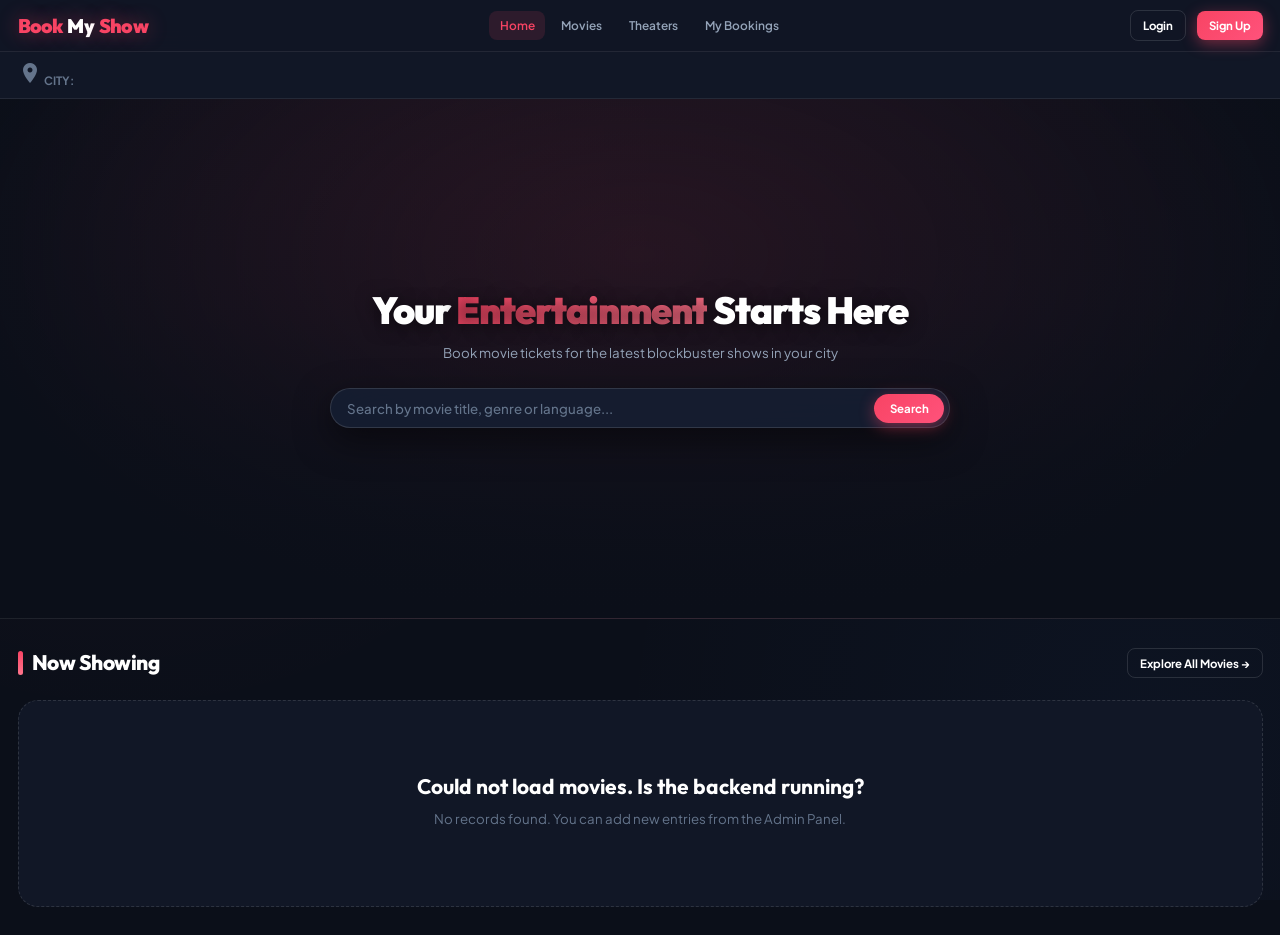
==== index.html @ 2befc3b8 "bugesfix" ====
<!doctype html>
<html lang="en">
  <head>
    <meta charset="UTF-8" />
    <meta name="viewport" content="width=device-width, initial-scale=1.0" />
    <title>BookMyShow - Movie Tickets, Shows & Entertainment</title>
        <link href="https://fonts.googleapis.com/icon?family=Material+Icons" rel="stylesheet">
    <link rel="stylesheet" href="pages/css/style.css" />
  </head>
  <body>
    <!-- NAVBAR -->
    <nav class="navbar">
      <a href="index.html" class="logo">Book<span>My</span>Show</a>
      <button class="nav-toggle" id="nav-toggle" onclick="toggleNav(event)" aria-label="Toggle menu"><span class="hamburger"></span></button>
      <div class="nav-links">
        <a href="index.html" class="active">Home</a>
        <a href="pages/movies.html">Movies</a>
        <a href="pages/theaters.html">Theaters</a>
        <a href="pages/bookings.html">My Bookings</a>
      </div>
      <div class="nav-user" id="nav-user"></div>
    </nav>

        <!-- CITY BAR -->
    <div class="city-bar" id="city-bar">
      <span class="city-bar-label"><i class="material-icons">location_on</i> City:</span>
    </div>

    <!-- HERO -->
    <section class="hero">
      <div class="hero-slideshow" id="hero-slideshow"></div>
      <div class="hero-content">
        <h1>Your <span>Entertainment</span> Starts Here</h1>
        <p>Book movie tickets for the latest blockbuster shows in your city</p>
        <div class="search-bar">
          <input
            type="text"
            id="search-input"
            placeholder="Search by movie title, genre or language..."
            oninput="searchMovies()"
          />
          <button class="btn btn-primary" onclick="searchMovies()">Search</button>
        </div>
      </div>
    </section>

    <!-- MOVIES SECTION -->
    <div class="container">
      <div class="section-header">
        <h2 class="section-title">Now Showing</h2>
        <a href="pages/movies.html" class="btn btn-sm btn-outline">Explore All Movies →</a>
      </div>
      <div class="grid grid-4" id="movies-grid"></div>
    </div>

    <script src="js/api.js"></script>
    <script src="js/utils.js"></script>
    <script>
      let allMovies = [];
      let visibleMovies = [];
      let heroSlideTimer = null;
      let heroSlideIndex = 0;
      let currentHeroMovie = null;
      let heroRequestId = 0;
      const fallbackHeroPhotos = [
        "https://images.unsplash.com/photo-1489599849927-2ee91cede3ba?auto=format&fit=crop&w=1600&q=80",
        "https://images.unsplash.com/photo-1517604931442-7e0c8ed2963c?auto=format&fit=crop&w=1600&q=80",
        "https://images.unsplash.com/photo-1440404653325-ab127d49abc1?auto=format&fit=crop&w=1600&q=80"
      ];


      async function loadCities() {
        try {
          const cities = await CityAPI.getAll();
          const bar = document.getElementById("city-bar");
          if (!cities || cities.length === 0) return;
          cities.forEach((city, i) => {
            const chip = document.createElement("button");
            chip.className = "city-chip" + (i === 0 ? " active" : "");
            chip.textContent = city.name;
            chip.onclick = () => {
              document
                .querySelectorAll(".city-chip")
                .forEach((c) => c.classList.remove("active"));
              chip.classList.add("active");
              filterMoviesByCity(city);
            };
            bar.appendChild(chip);
          });
        } catch (e) {
          console.log("No cities loaded yet");
        }
      }

      async function loadMovies() {
        showLoading("movies-grid");
        try {
          allMovies = await MovieAPI.getAll();
          visibleMovies = allMovies;
          await renderMovies(visibleMovies);
          await startHeroSlideshow(allMovies);
        } catch (e) {
          showEmpty(
            "movies-grid",
            "Could not load movies. Is the backend running?",
          );
        }
      }

      async function filterMoviesByCity(city) {
        heroRequestId++;
        if (heroSlideTimer) clearInterval(heroSlideTimer);
        currentHeroMovie = null;
        document.getElementById("hero-slideshow").style.backgroundImage = "none";
        document.documentElement.style.setProperty("--hero-img", "none");
        document.documentElement.style.removeProperty("--search-bg-image");
        showLoading("movies-grid");
        try {
          const shows = await ShowAPI.getAll();
          const cityMovieIds = new Set(
            (shows || [])
              .filter((show) => {
                const showCity = show.screen?.theater?.city || show.theater?.city || show.city;
                if (!showCity) return false;
                return String(showCity.id) === String(city.id)
                  || String(showCity.name || '').toLowerCase() === String(city.name || '').toLowerCase();
              })
              .map((show) => show.movie?.id || show.movieId)
              .filter(Boolean)
              .map(String),
          );

          visibleMovies = allMovies.filter((movie) => cityMovieIds.has(String(movie.id)));
          if (!visibleMovies.length) {
            await startHeroSlideshow([], false);
            showEmpty("movies-grid", `This city has no movies: ${city.name}`);
            return;
          }
          await startHeroSlideshow(visibleMovies, false);
          await renderMovies(visibleMovies);
        } catch (e) {
          visibleMovies = [];
          await startHeroSlideshow([], false);
          showEmpty("movies-grid", `This city has no movies: ${city.name}`);
        }
      }

      async function renderMovies(movies) {
        const grid = document.getElementById("movies-grid");
        if (!movies || movies.length === 0) {
          showEmpty("movies-grid", "No movies available right now");
          return;
        }
        const canBook = !userIsAdmin();
        const cards = await Promise.all(
          movies.map(async (m) => ({
            movie: m,
            poster: await getBestMoviePoster(m),
          })),
        );
        grid.innerHTML = movies
          .map((m, i) => {
            const poster = cards[i]?.poster || "";
            const movieAction = canBook
              ? '<span class="btn btn-sm btn-primary">Book Tickets</span>'
              : `<span class="btn btn-sm btn-outline" onclick="event.preventDefault(); event.stopPropagation(); window.location.href='pages/admin.html?editMovie=${m.id}'">Edit Movie</span>`;
            window.__movieLikeBase = window.__movieLikeBase || {};
            window.__movieLikeBase[String(m.id)] = getMovieLikeCount(m) - (getLikeStore()[String(m.id)] || 0);
            const likeBtn = `<span class="btn btn-sm btn-outline btn-like ${isMovieLikedByUser(m.id) ? 'liked' : ''}" data-movie-id="${m.id}" onclick="toggleMovieLike(event, '${m.id}')">${heartIconSVG()} <span class="like-count">${getMovieLikeCount(m)}</span></span>`;
                        return `
                <a href="pages/movie-detail.html?id=${m.id}" class="card">
                    <div class="card-img ${poster ? '' : 'no-image'}">
                        ${poster ? `<img src="${poster}" alt="${m.title}" loading="lazy" referrerpolicy="no-referrer" onerror="this.style.display='none'; this.parentElement.classList.add('no-image'); this.parentElement.innerHTML='<i class=&quot;fa-solid fa-clapperboard&quot;></i>';" />` : '<i class="fa-solid fa-clapperboard"></i>'}
                    </div>
                    <div class="card-body">
                        <h3>${m.title}</h3>
                    </div>
                    <div class="card-footer">
                        ${likeBtn}
                        ${movieAction}
                    </div>
                </a>
            `;
          })
          .join("");
      }

      function getMoviePoster(movie) {
        if (!movie || typeof movie !== "object") return "";
        const preferredKeys = [
          "posterUrl",
          "posterURL",
          "poster",
          "posterImage",
          "posterPath",
          "imageUrl",
          "imageURL",
          "image",
          "moviePoster",
          "thumbnail",
          "cover",
          "coverImage",
          "banner"
        ];
        for (const key of preferredKeys) {
          const value = movie[key];
          if (typeof value === "string" && value.trim()) return value.trim();
        }
        for (const [key, value] of Object.entries(movie)) {
          if (typeof value === "string" && /poster|image|cover|thumbnail|banner/i.test(key) && value.trim()) {
            return value.trim();
          }
        }
        return "";
      }

      async function startHeroSlideshow(movies, allowFallback = true) {
        const heroBg = document.getElementById("hero-slideshow");
        const hero = document.querySelector(".hero");
        const requestId = ++heroRequestId;
        const movieSlides = (await Promise.all(movies.map(async (movie) => ({
          movie,
          imageUrl: await getBestMoviePoster(movie),
        })))).filter((slide) => slide.imageUrl);
        if (requestId !== heroRequestId) return;
        const heroSlides = movieSlides.length
          ? movieSlides
          : allowFallback
            ? fallbackHeroPhotos.map((imageUrl) => ({ imageUrl, movie: null }))
            : [];

        if (!heroBg) return;

        if (heroSlideTimer) clearInterval(heroSlideTimer);
        heroSlideIndex = 0;

        if (heroSlides.length === 0) {
          currentHeroMovie = null;
          heroBg.style.backgroundImage = "none";
          document.documentElement.style.setProperty("--hero-img", "none");
          document.documentElement.style.removeProperty("--search-bg-image");
          return;
        }

        if (hero && !hero.dataset.clickBound) {
          hero.dataset.clickBound = "true";
          hero.addEventListener("click", (event) => {
            if (event.target.closest(".search-bar") || !currentHeroMovie?.id) return;
            window.location.href = `pages/movie-detail.html?id=${currentHeroMovie.id}`;
          });
        }

        const showPoster = () => {
          const slide = heroSlides[heroSlideIndex];
          const imageUrl = slide.imageUrl;
          currentHeroMovie = slide.movie;
          heroBg.style.backgroundImage = `url("${imageUrl}")`;
          document.documentElement.style.setProperty("--hero-img", `url("${imageUrl}")`);
          document.documentElement.style.setProperty("--search-bg-image", `url("${imageUrl}")`);
          heroSlideIndex = (heroSlideIndex + 1) % heroSlides.length;
        };

        showPoster();
        heroSlideTimer = setInterval(showPoster, 4000);
      }

      function searchMovies() {
        const q = document
          .getElementById("search-input")
          .value.toLowerCase()
          .trim();
        if (!q) {
          renderMovies(visibleMovies);
          return;
        }
        const filtered = visibleMovies.filter(
          (m) =>
            String(m.title || "").toLowerCase().includes(q) ||
            String(m.genre || "").toLowerCase().includes(q) ||
            String(m.language || "").toLowerCase().includes(q),
        );
        renderMovies(filtered);
      }

      loadCities();
      loadMovies();
    </script>
  </body>
</html>
---- pages/css/style.css ----
/* ==========================================================================
   BOOKMYSHOW CINEMATIC DESIGN SYSTEM & MOBILE RESPONSIVE STYLESHEET
   ========================================================================== */

@import url('https://fonts.googleapis.com/css2?family=Plus+Jakarta+Sans:wght@300;400;500;600;700;800&family=Outfit:wght@400;500;600;700;800;900&display=swap');

/* ===== DESIGN TOKENS & CSS VARIABLES ===== */
:root {
    /* Brand Palette */
    --primary: #f84464;
    --primary-hover: #ff527b;
    --primary-dark: #d62f4e;
    --primary-glow: rgba(248, 68, 100, 0.45);
    --primary-subtle: rgba(248, 68, 100, 0.12);
    
    --accent: #ffb800;
    --accent-glow: rgba(255, 184, 0, 0.35);
    --success: #10b981;
    --success-glow: rgba(16, 185, 129, 0.35);
    --danger: #ef4444;
    --info: #3b82f6;

    /* Cinematic Dark Backgrounds */
    --bg-main: #0b0f19;
    --bg-surface: #111726;
    --bg-card: #161e31;
    --bg-elevated: #1e2942;
    --bg-glass: rgba(17, 23, 38, 0.9);
    --bg-glass-strong: rgba(22, 30, 49, 0.95);
    --bg-input: #0e1320;
    --bg-light: #16213e;
    --bg-dark: #0b0f19;

    /* Text Colors */
    --text-main: #ffffff;
    --text-secondary: #94a3b8;
    --text-muted: #64748b;
    --text-inverse: #0b0f19;

    /* Borders & Outlines */
    --border-subtle: rgba(255, 255, 255, 0.08);
    --border-card: rgba(255, 255, 255, 0.12);
    --border-focus: var(--primary);

    /* Shadows & Glows */
    --shadow-sm: 0 2px 8px rgba(0, 0, 0, 0.3);
    --shadow-md: 0 8px 24px rgba(0, 0, 0, 0.45);
    --shadow-lg: 0 16px 40px rgba(0, 0, 0, 0.6);
    --shadow-primary: 0 8px 25px var(--primary-glow);
    --shadow-card-hover: 0 16px 32px rgba(0, 0, 0, 0.7), 0 0 20px rgba(248, 68, 100, 0.2);

    /* Radius & Spacing */
    --radius-sm: 8px;
    --radius-md: 14px;
    --radius-lg: 20px;
    --radius-full: 9999px;
    --radius: 14px;

    /* Transitions */
    --ease-bounce: cubic-bezier(0.34, 1.56, 0.64, 1);
    --ease-smooth: cubic-bezier(0.16, 1, 0.3, 1);
    --transition-fast: 0.18s ease;
    --transition-normal: 0.3s cubic-bezier(0.16, 1, 0.3, 1);
}

/* ===== RESET & BASE STYLES ===== */
*, *::before, *::after {
    margin: 0;
    padding: 0;
    box-sizing: border-box;
    -webkit-font-smoothing: antialiased;
}

html {
    scroll-behavior: smooth;
    font-size: 14px;
}

body {
    font-family: 'Plus Jakarta Sans', -apple-system, BlinkMacSystemFont, 'Segoe UI', Roboto, sans-serif;
    background-color: var(--bg-main);
    color: var(--text-main);
    min-height: 100vh;
    line-height: 1.5;
    overflow-x: hidden;
    background-image: 
        radial-gradient(circle at 10% 20%, rgba(248, 68, 100, 0.05) 0%, transparent 40%),
        radial-gradient(circle at 90% 80%, rgba(59, 130, 246, 0.04) 0%, transparent 40%);
    background-attachment: fixed;
}

a {
    text-decoration: none;
    color: inherit;
}

img {
    max-width: 100%;
    height: auto;
    display: block;
}

button, input, select, textarea {
    font-family: inherit;
}

/* Custom Scrollbar */
::-webkit-scrollbar {
    width: 6px;
    height: 6px;
}
::-webkit-scrollbar-track {
    background: var(--bg-main);
}
::-webkit-scrollbar-thumb {
    background: var(--bg-elevated);
    border-radius: var(--radius-full);
}

/* ===== LAYOUT & CONTAINERS ===== */
.container {
    max-width: 1280px;
    margin: 0 auto;
    padding: 2rem 1.25rem;
}

.section-header {
    display: flex;
    align-items: center;
    justify-content: space-between;
    margin-bottom: 1.5rem;
    flex-wrap: wrap;
    gap: 1rem;
}

.section-title {
    font-family: 'Outfit', sans-serif;
    font-size: 1.5rem;
    font-weight: 800;
    color: var(--text-main);
    letter-spacing: -0.5px;
    display: flex;
    align-items: center;
    gap: 0.65rem;
    position: relative;
}

.section-title::before {
    content: '';
    display: inline-block;
    width: 5px;
    height: 24px;
    background: linear-gradient(to bottom, var(--primary), #ff758c);
    border-radius: 4px;
}

/* Grid Layouts */
.grid {
    display: grid;
    gap: 1.25rem;
}

.grid-4 {
    /* Ek row mein 5 movies (laptop/desktop pe) */
    grid-template-columns: repeat(auto-fill, minmax(200px, 1fr));
    gap: 1.1rem;
}

@media (min-width: 900px) {
    .grid-4 {
        grid-template-columns: repeat(5, 1fr); /* exactly 5 per row, locked from 900px up */
    }
}

.grid-3 {
    grid-template-columns: repeat(auto-fill, minmax(290px, 1fr));
}

/* ===== NAVBAR & RESPONSIVE DRAWER ===== */
.navbar {
    background: var(--bg-glass);
    backdrop-filter: blur(20px);
    -webkit-backdrop-filter: blur(20px);
    padding: 0.5rem 1.25rem;
    display: flex;
    align-items: center;
    justify-content: space-between;
    gap: 1rem;
    min-height: 52px;
    position: sticky;
    top: 0;
    z-index: 10000;
    border-bottom: 1px solid var(--border-subtle);
}

.navbar .logo {
    font-family: 'Outfit', sans-serif;
    font-size: 1.4rem;
    font-weight: 900;
    color: var(--primary);
    letter-spacing: -0.75px;
    display: flex;
    align-items: center;
    gap: 0.35rem;
    text-shadow: 0 0 20px var(--primary-glow);
}

.navbar .logo span {
    color: var(--text-main);
}

.nav-links {
    display: flex;
    gap: 0.4rem;
    align-items: center;
}

.nav-links a {
    color: var(--text-secondary);
    font-weight: 600;
    font-size: 0.85rem;
    padding: 0.4rem 0.75rem;
    border-radius: var(--radius-sm);
    transition: var(--transition-fast);
}

.nav-links a:hover {
    color: var(--text-main);
    background: rgba(255, 255, 255, 0.08);
}

.nav-links a.active {
    color: var(--primary);
    background: var(--primary-subtle);
}

.nav-user {
    display: flex;
    align-items: center;
    gap: 0.75rem;
}

.mobile-user-section {
    display: none;
}

.user-badge {
    display: flex;
    align-items: center;
    gap: 0.5rem;
    background: var(--bg-surface);
    border: 1px solid var(--border-card);
    padding: 0.3rem 0.7rem;
    border-radius: var(--radius-full);
    font-size: 0.85rem;
    font-weight: 600;
}

.user-badge .role-tag {
    background: linear-gradient(135deg, var(--primary), #ff6b81);
    color: #fff;
    padding: 0.15rem 0.5rem;
    border-radius: var(--radius-full);
    font-size: 0.7rem;
    font-weight: 700;
    text-transform: uppercase;
}

.nav-toggle {
    display: none;
    background: var(--bg-surface);
    border: 1px solid var(--border-subtle);
    border-radius: var(--radius-sm);
    cursor: pointer;
    width: 42px;
    height: 42px;
    align-items: center;
    justify-content: center;
    color: var(--text-main);
    position: relative;
    z-index: 10002;
}

.nav-toggle .hamburger {
    width: 20px;
    height: 2px;
    background: var(--text-main);
    display: block;
    position: relative;
}

.nav-toggle .hamburger::before,
.nav-toggle .hamburger::after {
    content: '';
    position: absolute;
    left: 0;
    width: 20px;
    height: 2px;
    background: var(--text-main);
}
.nav-toggle .hamburger::before { top: -6px; }
.nav-toggle .hamburger::after { top: 6px; }

.nav-toggle.open .hamburger {
    background: transparent;
}

.nav-toggle.open .hamburger::before {
    top: 0;
    transform: rotate(45deg);
}

.nav-toggle.open .hamburger::after {
    top: 0;
    transform: rotate(-45deg);
}

/* ===== BUTTONS ===== */
.btn {
    padding: 0.5rem 1.1rem;
    border: none;
    border-radius: var(--radius-md);
    font-size: 0.82rem;
    font-weight: 700;
    cursor: pointer;
    transition: var(--transition-normal);
    display: inline-flex;
    align-items: center;
    justify-content: center;
    gap: 0.45rem;
    user-select: none;
}

.btn-primary {
    background: linear-gradient(135deg, var(--primary) 0%, #ff527b 100%);
    color: #ffffff;
    box-shadow: 0 4px 15px var(--primary-glow);
}

.btn-primary:hover {
    background: linear-gradient(135deg, var(--primary-hover) 0%, #ff6b8e 100%);
    transform: translateY(-2px);
    box-shadow: 0 8px 25px var(--primary-glow);
}

.btn-primary:disabled {
    opacity: 0.5;
    cursor: not-allowed;
    transform: none;
    box-shadow: none;
}

.btn-outline {
    background: transparent;
    color: var(--text-main);
    border: 1.5px solid var(--border-card);
}

.btn-outline:hover {
    background: var(--bg-elevated);
    border-color: var(--primary);
    color: var(--primary);
}

.btn-danger {
    background: linear-gradient(135deg, var(--danger) 0%, #dc2626 100%);
    color: #ffffff;
}

.btn-info {
    background: rgba(59, 130, 246, 0.16);
    color: #60a5fa;
    border: 1px solid rgba(59, 130, 246, 0.3);
}

.btn-sm {
    padding: 0.4rem 0.85rem;
    font-size: 0.82rem;
    border-radius: var(--radius-sm);
}

.btn-lg {
    padding: 0.85rem 2rem;
    font-size: 1rem;
    border-radius: var(--radius-lg);
}

.btn-block {
    width: 100%;
}

/* ===== CITY SELECTOR BAR ===== */
.city-bar {
    background: var(--bg-surface);
    border-bottom: 1px solid var(--border-subtle);
    padding: 0.65rem 1.25rem;
    display: flex;
    align-items: center;
    gap: 0.6rem;
    overflow-x: auto;
    white-space: nowrap;
    scrollbar-width: none;
}

.city-bar-label {
    color: var(--text-muted);
    font-size: 0.82rem;
    font-weight: 700;
    text-transform: uppercase;
}

.city-chip {
    background: var(--bg-card);
    border: 1px solid var(--border-subtle);
    color: var(--text-secondary);
    padding: 0.35rem 0.85rem;
    border-radius: var(--radius-full);
    font-size: 0.82rem;
    font-weight: 600;
    cursor: pointer;
}

.city-chip.active {
    background: var(--primary);
    color: #ffffff;
    border-color: var(--primary);
    box-shadow: 0 2px 10px var(--primary-glow);
}

/* ===== HERO SECTION ===== */
.hero {
    position: relative;
    padding: 3rem 1.25rem;
    text-align: center;
    overflow: hidden;
    min-height: 520px; /* Height thodi aur badhai */
    display: flex;
    align-items: center;
    justify-content: center;
    background: radial-gradient(ellipse at 50% 30%, rgba(248, 68, 100, 0.15) 0%, rgba(11, 15, 25, 0.95) 75%);
    border-bottom: 1px solid var(--border-subtle);
    cursor: pointer;
}

.hero-slideshow {
    position: absolute;
    inset: 0;
    z-index: 1;
    background-size: cover;
    background-position: center center;
    background-repeat: no-repeat;
    opacity: 0.8; /* Image thodi clear dikhe */
    transition: background-image 1s ease-in-out;
}

.hero::after {
    content: '';
    position: absolute;
    inset: 0;
    z-index: 2;
    /* Bottom side se lamba black gradient taaki movie cards ke saath smooth mix ho */
    background: linear-gradient(180deg, 
        rgba(11, 15, 25, 0.1) 0%, 
        rgba(11, 15, 25, 0.3) 40%, 
        rgba(11, 15, 25, 0.7) 70%, 
        rgba(11, 15, 25, 1) 100%);
}

.hero-content {
    position: relative;
    z-index: 3;
    max-width: 780px;
    margin: 0 auto;
    width: 100%;
}

.hero h1 {
    font-family: 'Outfit', sans-serif;
    font-size: 2.7rem;
    font-weight: 900;
    line-height: 1.15;
    letter-spacing: -1px;
    margin-bottom: 0.75rem;
    color: #ffffff;
    text-shadow: 0 2px 18px rgba(0, 0, 0, 0.6);
}

.hero h1 span {
    background: linear-gradient(135deg, var(--primary) 0%, #ff758c 100%);
    -webkit-background-clip: text;
    -webkit-text-fill-color: transparent;
}

.hero p {
    font-size: 0.95rem;
    color: var(--text-secondary);
    margin-bottom: 1.75rem;
}

/* Search Bar */
.search-bar {
    display: flex;
    align-items: center;
    max-width: 620px;
    margin: 0 auto;
    background: var(--bg-glass-strong);
    border: 1.5px solid var(--border-card);
    border-radius: var(--radius-full);
    padding: 0.35rem 0.35rem 0.35rem 1.15rem;
    backdrop-filter: blur(20px);
    box-shadow: 0 12px 35px rgba(0, 0, 0, 0.5);
}

.search-bar input {
    flex: 1;
    background: transparent;
    border: none;
    outline: none;
    color: var(--text-main);
    font-size: 0.95rem;
    font-weight: 500;
    min-width: 0;
}

.search-bar input::placeholder {
    color: var(--text-muted);
}

.search-bar .btn {
    border-radius: var(--radius-full);
}

/* ===== MOVIE CARDS ===== */
.card {
    background: var(--bg-card);
    border: 1px solid var(--border-subtle);
    border-radius: var(--radius-lg);
    overflow: hidden;
    display: flex;
    flex-direction: column;
    transition: var(--transition-normal);
    position: relative;
    cursor: pointer;
    box-shadow: var(--shadow-sm);
    height: 100%;
}

.card:hover {
    transform: translateY(-5px);
    border-color: var(--border-card);
    box-shadow: var(--shadow-card-hover);
}

.card-img {
    position: relative;
    width: 100%;
    aspect-ratio: 1 / 1; /* height kam */
    background: var(--bg-surface);
    overflow: hidden;
    display: flex;
    align-items: center;
    justify-content: center;
}

/* Like button on movie cards */
.btn-like {
    display: inline-flex;
    align-items: center;
    gap: 0.3rem;
    cursor: pointer;
    color: var(--text-secondary, #ccc);
    user-select: none;
}
.btn-like i {
    font-size: 0.95rem;
}
.btn-like.liked {
    color: #e91e63;
    border-color: #e91e63;
}
.btn-like.liked i {
    color: #e91e63;
    animation: like-pop 0.3s ease;
}
.btn-like svg {
    display: block;
}
.btn-like.liked svg path {
    fill: #e91e63;
}
/* Detail page like button — bada icon + count */
.btn-like-detail svg {
    height: 30px;
    width: 30px;
}
@keyframes like-pop {
    0% { transform: scale(1); }
    50% { transform: scale(1.35); }
    100% { transform: scale(1); }
}

.card-img img {
    width: 100%;
    height: 100%;
    object-fit: cover; /* image box ko poora cover kare, khali space na rahe */
    background-size: cover;
    background-position: center center;
    object-position: center center;
    display: block;
    transition: transform 0.5s var(--ease-smooth);
}

.card:hover .card-img img {
    transform: scale(1.05);
}

.card-img.no-image {
    font-size: 2.4rem;
    background: linear-gradient(135deg, var(--bg-surface) 0%, var(--bg-elevated) 100%);
    color: var(--text-muted);
}

/* ===== ICON SYSTEM ===== */
.icon-movie, .icon-building, .icon-calendar, .icon-seat, .icon-food, .icon-clock, .icon-lock {
    display: inline-flex;
    align-items: center;
    justify-content: center;
    font-weight: 600;
    font-size: inherit;
}

.icon-movie::before { content: '▶'; }
.icon-building::before { content: '⌂'; }
.icon-calendar::before { content: '■'; }
.icon-seat::before { content: '◻'; }
.icon-food::before { content: '♦'; }
.icon-clock::before { content: '◐'; }
.icon-lock::before { content: '◆'; }

/* Alternative: Use Unicode symbols for better look */
.icon-movie-alt::before { content: '▬'; }
.icon-building-alt::before { content: '▭'; }
.icon-calendar-alt::before { content: '⊞'; }
.icon-seat-alt::before { content: '⊞'; }
.icon-food-alt::before { content: '●'; }
.icon-clock-alt::before { content: '◯'; }
.icon-lock-alt::before { content: '▪'; }

.card-body {
    padding: 1.35rem 1.1rem 0.8rem; /* text ko thoda niche khincha */
    display: flex;
    flex-direction: column;
    flex-grow: 1;
}

.card-body h3 {
    font-family: 'Outfit', sans-serif;
    font-size: 1.08rem;
    font-weight: 700;
    color: var(--text-main);
    margin-bottom: 0.35rem;
    line-height: 1.3;
    white-space: nowrap;
    overflow: hidden;
    text-overflow: ellipsis;
}

.card-body p {
    font-size: 0.78rem;
    color: var(--text-muted);
    line-height: 1.35;
    display: -webkit-box;
    -webkit-line-clamp: 2;
    -webkit-box-orient: vertical;
    overflow: hidden;
    margin-bottom: 0.7rem;
}

/* Badges */
.badge-group {
    display: flex;
    gap: 0.35rem;
    flex-wrap: wrap;
    margin-top: auto;
}

.badge {
    font-size: 0.72rem;
    font-weight: 700;
    padding: 0.2rem 0.55rem;
    border-radius: var(--radius-sm);
    display: inline-flex;
    align-items: center;
    gap: 0.3rem;
}

/* Bade cards ke liye badges - screenshot size */
.card .badge-group {
    gap: 0.4rem;
}

.card .badge {
    font-size: 0.72rem;
    font-weight: 700;
    padding: 0.2rem 0.55rem;
    gap: 0.3rem;
    border-radius: 5px;
}

.card .badge i {
    font-size: 0.7rem;
}

.badge-genre {
    background: rgba(255, 255, 255, 0.08);
    color: var(--text-secondary);
    border: 1px solid var(--border-subtle);
}

.badge-lang {
    background: rgba(59, 130, 246, 0.15);
    color: #60a5fa;
    border: 1px solid rgba(59, 130, 246, 0.25);
}

.badge-rating {
    background: rgba(255, 184, 0, 0.15);
    color: var(--accent);
    border: 1px solid rgba(255, 184, 0, 0.3);
    font-weight: 800;
}

.badge-success {
    background: rgba(46, 204, 113, 0.15);
    color: var(--success);
    border: 1px solid rgba(46, 204, 113, 0.3);
}

.badge-warning {
    background: rgba(255, 184, 0, 0.15);
    color: var(--accent);
    border: 1px solid rgba(255, 184, 0, 0.3);
}

.badge-danger {
    background: rgba(239, 68, 68, 0.15);
    color: var(--danger);
    border: 1px solid rgba(239, 68, 68, 0.3);
}

.badge-info {
    background: rgba(59, 130, 246, 0.15);
    color: #60a5fa;
    border: 1px solid rgba(59, 130, 246, 0.25);
}

.card-footer {
    margin-top: auto; /* buttons hamesha card ke niche chipke rahe */
    padding: 0.7rem 1.1rem 0.85rem;
    display: flex;
    align-items: center;
    justify-content: space-between;
    gap: 0.5rem;
    border-top: 1px solid var(--border-subtle);
    background: rgba(0, 0, 0, 0.15);
}

.card-footer .duration {
    font-size: 0.82rem;
    color: var(--text-secondary);
    font-weight: 600;
    display: inline-flex;
    align-items: center;
    gap: 0.3rem;
    white-space: nowrap;
}

.card-footer .duration i {
    font-size: 0.8rem;
}

/* Card footer buttons - screenshot size */
.card-footer .btn {
    padding: 0.35rem 0.85rem;
    font-size: 0.78rem;
    border-radius: 6px;
    white-space: nowrap;
}

/* ===== SKELETON LOADERS ===== */
.skeleton {
    background: linear-gradient(90deg, var(--bg-surface) 25%, var(--bg-elevated) 50%, var(--bg-surface) 75%);
    background-size: 200% 100%;
    animation: shimmer 1.5s infinite;
    border-radius: var(--radius-md);
}

.skeleton-card {
    height: 420px;
    border-radius: var(--radius-lg);
}

@keyframes shimmer {
    0% { background-position: 200% 0; }
    100% { background-position: -200% 0; }
}

/* ===== MOVIE DETAIL PAGE ===== */
.movie-hero-backdrop {
    position: relative;
    min-height: 400px;
    padding: 2.5rem 1.25rem;
    display: flex;
    align-items: center;
    background-size: cover;
    background-position: center;
    overflow: hidden;
}

.movie-hero-backdrop::before {
    content: '';
    position: absolute;
    inset: 0;
    background: linear-gradient(90deg, rgba(11, 15, 25, 0.96) 0%, rgba(11, 15, 25, 0.85) 45%, rgba(11, 15, 25, 0.6) 100%),
                linear-gradient(180deg, transparent 60%, var(--bg-main) 100%);
    z-index: 1;
}

.movie-detail-content {
    position: relative;
    z-index: 2;
    max-width: 1280px;
    margin: 0 auto;
    width: 100%;
    display: grid;
    grid-template-columns: 240px 1fr;
    gap: 2rem;
    align-items: center;
}

.movie-poster-large {
    border-radius: var(--radius-lg);
    overflow: hidden;
    box-shadow: 0 20px 50px rgba(0, 0, 0, 0.8);
    border: 2px solid var(--border-card);
    aspect-ratio: 2/3;
    width: 100%;
}

.movie-poster-large img {
    width: 100%;
    height: 100%;
    object-fit: cover;
    display: block;
}

.movie-info-header h1 {
    font-family: 'Outfit', sans-serif;
    font-size: 2.4rem;
    font-weight: 800;
    line-height: 1.15;
    margin-bottom: 0.65rem;
}

.movie-meta-row {
    display: flex;
    gap: 0.6rem;
    flex-wrap: wrap;
    align-items: center;
    margin-bottom: 1.15rem;
}

.movie-info-header p {
    font-size: 0.95rem;
    color: var(--text-secondary);
    line-height: 1.65;
    margin-bottom: 1.5rem;
    max-width: 750px;
}

/* Show Cards */
.show-card {
    background: var(--bg-surface);
    border: 1px solid var(--border-subtle);
    border-radius: var(--radius-md);
    padding: 1.15rem;
    display: flex;
    align-items: center;
    justify-content: space-between;
    gap: 1rem;
    transition: var(--transition-normal);
}

.show-info h4 {
    font-family: 'Outfit', sans-serif;
    font-size: 1.05rem;
    font-weight: 700;
    color: var(--text-main);
}

.show-info p {
    font-size: 0.85rem;
    color: var(--text-secondary);
}

.show-meta {
    text-align: right;
}

.show-meta .price {
    font-family: 'Outfit', sans-serif;
    font-size: 1.25rem;
    font-weight: 800;
    color: var(--primary);
}

/* ===== MODAL & CHECKBOX SEAT LAYOUT ===== */
.modal-overlay {
    position: fixed;
    inset: 0;
    background: rgba(0, 0, 0, 0.85);
    backdrop-filter: blur(12px);
    -webkit-backdrop-filter: blur(12px);
    z-index: 9999;
    display: none;
    align-items: center;
    justify-content: center;
    padding: 1rem;
    animation: fadeIn 0.25s ease;
}

.modal-overlay.active {
    display: flex;
}

.modal {
    background: var(--bg-surface);
    border: 1.5px solid var(--border-card);
    border-radius: var(--radius-lg);
    padding: 1.75rem;
    width: 95%;
    max-width: 680px;
    max-height: 90vh;
    overflow-y: auto;
    position: relative;
    box-shadow: 0 25px 60px rgba(0, 0, 0, 0.8);
    animation: slideUp 0.35s var(--ease-smooth);
}

.modal-close {
    position: absolute;
    top: 1rem;
    right: 1rem;
    background: var(--bg-card);
    border: 1px solid var(--border-subtle);
    color: var(--text-secondary);
    font-size: 1.4rem;
    width: 34px;
    height: 34px;
    border-radius: var(--radius-full);
    cursor: pointer;
    display: flex;
    align-items: center;
    justify-content: center;
}

.screen-label {
    font-size: 0.7rem;
    font-weight: 700;
    color: var(--text-muted);
    letter-spacing: 2px;
    text-transform: uppercase;
    margin-bottom: 0.4rem;
    text-align: center;
}

.screen-indicator {
    width: 80%;
    height: 5px;
    background: linear-gradient(to bottom, #ffffff, rgba(255, 255, 255, 0.3));
    border-radius: 50% 50% 0 0;
    box-shadow: 0 -4px 20px rgba(255, 255, 255, 0.6);
    margin: 0 auto 1.5rem;
}

/* Touch-friendly Seat Map */
.seat-map {
    display: flex;
    flex-direction: column;
    gap: 0.45rem;
    margin-bottom: 1.25rem;
    overflow-x: auto;
    -webkit-overflow-scrolling: touch;
    padding: 0.5rem 0;
    user-select: none;
}

.seat-row {
    display: flex;
    align-items: center;
    justify-content: center;
    gap: 0.35rem;
    min-width: max-content;
}

.seat-row-label {
    width: 24px;
    font-size: 0.75rem;
    font-weight: 800;
    color: var(--text-muted);
    text-align: center;
}

/* Interactive Checkbox Seat Styling */
.seat {
    min-width: 32px;
    height: 30px;
    border-radius: 6px;
    font-size: 0.72rem;
    font-weight: 800;
    display: inline-flex;
    align-items: center;
    justify-content: center;
    cursor: pointer;
    user-select: none;
    border: 1.5px solid transparent;
    transition: var(--transition-fast);
    position: relative;
}

.seat.available {
    background: var(--bg-elevated);
    border-color: rgba(255, 255, 255, 0.15);
    color: var(--text-secondary);
}

.seat.available:hover {
    background: var(--primary);
    color: #fff;
    border-color: var(--primary);
    transform: scale(1.1);
}

.seat.selected {
    background: var(--primary);
    border-color: var(--primary);
    color: #fff;
    transform: scale(1.08);
    box-shadow: 0 0 12px var(--primary-glow);
}

.seat.selected::after {
    content: '✓';
    position: absolute;
    top: -4px;
    right: -4px;
    background: var(--success);
    color: #fff;
    font-size: 0.55rem;
    width: 13px;
    height: 13px;
    border-radius: 50%;
    display: flex;
    align-items: center;
    justify-content: center;
    font-weight: 900;
    box-shadow: 0 0 5px var(--success);
}

.seat.booked {
    background: #202738;
    color: #4b5563;
    cursor: not-allowed;
    opacity: 0.5;
}

.seat-legend {
    display: flex;
    justify-content: center;
    gap: 1.25rem;
    flex-wrap: wrap;
    margin-top: 0.85rem;
    padding-top: 0.85rem;
    border-top: 1px solid var(--border-subtle);
}

.seat-legend-item {
    display: flex;
    align-items: center;
    gap: 0.4rem;
    font-size: 0.78rem;
    font-weight: 600;
    color: var(--text-secondary);
}

.seat-legend-box {
    width: 15px;
    height: 15px;
    border-radius: 4px;
}

/* Custom Checkbox terms */
.terms-checkbox-container {
    display: flex;
    align-items: center;
    gap: 0.65rem;
    margin-top: 1rem;
    padding: 0.75rem 1rem;
    background: var(--bg-card);
    border: 1px solid var(--border-subtle);
    border-radius: var(--radius-md);
    cursor: pointer;
    user-select: none;
}

.terms-checkbox-container input[type="checkbox"] {
    width: 18px;
    height: 18px;
    accent-color: var(--primary);
    cursor: pointer;
}

.terms-checkbox-container label {
    font-size: 0.82rem;
    color: var(--text-secondary);
    cursor: pointer;
    font-weight: 500;
}

/* ===== ADMIN STATS GRID ===== */
.admin-stats-grid {
    display: grid;
    grid-template-columns: repeat(auto-fill, minmax(200px, 1fr));
    gap: 1.15rem;
    margin-bottom: 1.75rem;
}

.stat-card {
    background: var(--bg-surface);
    border: 1px solid var(--border-subtle);
    border-radius: var(--radius-lg);
    padding: 1.15rem 1.25rem;
    display: flex;
    align-items: center;
    gap: 1rem;
}

.stat-icon {
    color: var(--primary);
    display: inline-flex;
    align-items: center;
    justify-content: center;
    font-size: 2rem;
}

.stat-icon svg {
    width: 2rem;
    height: 2rem;
    fill: none;
    stroke: currentColor;
    stroke-linecap: round;
    stroke-linejoin: round;
    stroke-width: 1.8;
}
.stat-value { font-family: 'Outfit', sans-serif; font-size: 1.7rem; font-weight: 800; color: #fff; }
.stat-label { font-size: 0.8rem; color: var(--text-muted); font-weight: 600; }

/* ===== ADMIN TABS & FORMS ===== */
.tabs {
    display: flex;
    gap: 0.35rem;
    background: var(--bg-surface);
    padding: 0.35rem;
    border-radius: var(--radius-lg);
    border: 1px solid var(--border-subtle);
    margin-bottom: 1.75rem;
    overflow-x: auto;
    scrollbar-width: none;
}

.tab {
    background: transparent;
    border: none;
    color: var(--text-secondary);
    font-weight: 700;
    font-size: 0.88rem;
    padding: 0.6rem 1.25rem;
    border-radius: var(--radius-md);
    cursor: pointer;
    white-space: nowrap;
}

.tab.active {
    background: var(--primary);
    color: #ffffff;
}

.form-card {
    background: var(--bg-surface);
    border: 1px solid var(--border-subtle);
    border-radius: var(--radius-lg);
    padding: 1.5rem;
    margin-bottom: 1.75rem;
}

.movie-filter-search {
    display: flex;
    align-items: center;
    gap: 0.65rem;
    background: var(--bg-input);
    border: 1.5px solid var(--border-subtle);
    border-radius: var(--radius-sm);
    padding: 0.65rem 0.85rem;
}

.movie-filter-search:focus-within {
    border-color: var(--primary);
    background: var(--bg-surface);
}

.filter-search-icon {
    width: 1.15rem;
    height: 1.15rem;
    flex: 0 0 auto;
    fill: none;
    stroke: var(--primary);
    stroke-linecap: round;
    stroke-linejoin: round;
    stroke-width: 2;
}

.movie-filter-search input {
    width: 100%;
    min-width: 0;
    background: transparent;
    border: 0;
    outline: 0;
    color: #ffffff;
    font-size: 0.9rem;
}

.movie-filter-search input::placeholder {
    color: #ffffff;
    opacity: 0.9;
}

#genre-filter,
#lang-filter {
    width: 100%;
    background: var(--bg-input);
    border: 1.5px solid var(--border-subtle);
    border-radius: var(--radius-sm);
    padding: 0.65rem 0.85rem;
    color: #ffffff;
    font-size: 0.9rem;
    outline: none;
}

#genre-filter:focus,
#lang-filter:focus {
    border-color: var(--primary);
    background: var(--bg-surface);
}

#genre-filter option,
#lang-filter option {
    background: var(--bg-surface);
    color: #ffffff;
}

.form-group {
    display: flex;
    flex-direction: column;
    gap: 0.35rem;
}

.form-group label {
    font-size: 0.8rem;
    font-weight: 700;
    color: var(--text-secondary);
}

.form-group input,
.form-group select,
.form-group textarea {
    background: var(--bg-input);
    border: 1.5px solid var(--border-subtle);
    border-radius: var(--radius-sm);
    padding: 0.65rem 0.85rem;
    color: var(--text-main);
    font-size: 0.9rem;
    outline: none;
}

.form-group input:focus,
.form-group select:focus,
.form-group textarea:focus {
    border-color: var(--primary);
    background: var(--bg-surface);
}

/* Data Tables */
.table-responsive {
    width: 100%;
    overflow-x: auto;
    border-radius: var(--radius-lg);
    border: 1px solid var(--border-subtle);
    -webkit-overflow-scrolling: touch;
}

table {
    width: 100%;
    border-collapse: collapse;
    text-align: left;
    font-size: 0.88rem;
    min-width: 500px;
}

table th {
    background: var(--bg-card);
    color: var(--text-secondary);
    font-weight: 700;
    padding: 0.85rem 1rem;
    border-bottom: 1px solid var(--border-card);
    text-transform: uppercase;
    font-size: 0.72rem;
}

table td {
    padding: 0.85rem 1rem;
    border-bottom: 1px solid var(--border-subtle);
    background: var(--bg-surface);
}

/* ===== TOAST NOTIFICATIONS ===== */
.toast-container {
    position: fixed;
    bottom: 1.5rem;
    right: 1.5rem;
    z-index: 99999;
    display: flex;
    flex-direction: column;
    gap: 0.5rem;
    pointer-events: none;
}

.toast {
    background: var(--bg-glass-strong);
    backdrop-filter: blur(16px);
    border: 1px solid var(--border-card);
    border-left: 4px solid var(--primary);
    color: #fff;
    padding: 0.8rem 1.15rem;
    border-radius: var(--radius-md);
    box-shadow: var(--shadow-lg);
    font-size: 0.88rem;
    font-weight: 600;
    pointer-events: auto;
    animation: toastSlideIn 0.3s var(--ease-bounce);
    max-width: 360px;
}

.toast-success { border-left-color: var(--success); }
.toast-error { border-left-color: var(--danger); }
.toast-info { border-left-color: var(--info); }

/* ===== KEYFRAME ANIMATIONS ===== */
@keyframes fadeIn {
    from { opacity: 0; }
    to { opacity: 1; }
}

@keyframes slideUp {
    from { opacity: 0; transform: translateY(16px); }
    to { opacity: 1; transform: translateY(0); }
}

@keyframes toastSlideIn {
    from { opacity: 0; transform: translateX(30px); }
    to { opacity: 1; transform: translateX(0); }
}

/* ===== AUTH PAGES ===== */
.auth-wrapper {
    display: flex;
    align-items: center;
    justify-content: center;
    min-height: calc(100vh - 70px);
    padding: 2rem 1rem;
    background: radial-gradient(circle at 50% 50%, rgba(248, 68, 100, 0.08) 0%, transparent 50%);
}

.auth-card {
    background: var(--bg-surface);
    border: 1px solid var(--border-card);
    border-radius: var(--radius-lg);
    padding: 2.5rem;
    width: 100%;
    max-width: 440px;
    box-shadow: var(--shadow-lg);
    animation: slideUp 0.4s var(--ease-smooth);
}

.auth-header {
    text-align: center;
    margin-bottom: 2rem;
}

.auth-header h2 {
    font-family: 'Outfit', sans-serif;
    font-size: 1.8rem;
    font-weight: 800;
    margin-bottom: 0.5rem;
}

.auth-header p {
    color: var(--text-muted);
    font-size: 0.95rem;
}

.auth-footer {
    text-align: center;
    margin-top: 1.5rem;
    font-size: 0.9rem;
    color: var(--text-muted);
}

.auth-footer a {
    color: var(--primary);
    font-weight: 700;
}

.auth-footer a:hover {
    text-decoration: underline;
}

/* ===== SHARE MODAL & BUTTONS ===== */
.share-btn {
    background: rgba(255, 255, 255, 0.1);
    color: var(--text-main);
    border: 1px solid var(--border-subtle);
    width: 32px;
    height: 32px;
    border-radius: 50%;
    display: flex;
    align-items: center;
    justify-content: center;
    cursor: pointer;
    transition: var(--transition-fast);
    font-size: 0.85rem;
}

.share-btn:hover {
    background: var(--primary);
    border-color: var(--primary);
    transform: scale(1.1);
}

.share-count-tag {
    font-size: 0.7rem;
    color: var(--text-muted);
    font-weight: 700;
    margin-left: 0.35rem;
}

.share-options-grid {
    display: grid;
    grid-template-columns: repeat(auto-fit, minmax(80px, 1fr));
    gap: 1rem;
    margin-top: 1.5rem;
}

.share-option-item {
    display: flex;
    flex-direction: column;
    align-items: center;
    gap: 0.6rem;
    cursor: pointer;
    transition: var(--transition-fast);
}

.share-option-item:hover {
    transform: translateY(-3px);
}

.share-icon-circle {
    width: 50px;
    height: 50px;
    border-radius: 50%;
    display: flex;
    align-items: center;
    justify-content: center;
    font-size: 1.5rem;
    color: #fff;
}

.share-option-item span {
    font-size: 0.8rem;
    font-weight: 600;
    color: var(--text-secondary);
}

/* ===== ADVANCED MOBILE RESPONSIVE MEDIA QUERIES ===== */
@media (max-width: 1024px) {
    .hero h1 { font-size: 2.4rem; }
    .movie-detail-content { grid-template-columns: 210px 1fr; gap: 1.5rem; }
}

@media (max-width: 768px) {
    .navbar {
        padding: 0.65rem 1rem; /* FIX: backdrop-filter navbar ke fixed children ke liye containing block banata hai jisse mobile menu movie ke piche chala jata tha - isliye mobile par disable */ backdrop-filter: none; -webkit-backdrop-filter: none; background: var(--bg-main);
    }

    .navbar .logo {
        font-size: 1.5rem;
    }

    .nav-user {
        display: none; /* Hide in mobile navbar, show in mobile menu */
    }

    .nav-toggle { display: flex; }
    
    .nav-links {
        display: none;
        width: 100%;
        position: fixed;
        top: 68px;
        left: 0;
        right: 0;
        bottom: 0;
        background: #080d16;
        background-image: none;
        padding: 1.5rem;
        flex-direction: column;
        align-items: stretch;
        gap: 0.75rem;
        z-index: 10001;
        overflow-y: auto;
        box-shadow: 0 20px 50px rgba(0, 0, 0, 0.85);
        border-top: 1px solid var(--border-subtle);
    }
    
    .nav-links.open {
        display: flex;
        animation: fadeIn 0.3s ease;
    }

    .nav-links a {
        width: 100%;
        color: #ffffff;
        background: #121a2b;
        border: 1px solid rgba(255, 255, 255, 0.12);
        border-radius: var(--radius-sm);
        padding: 0.85rem 1rem;
        font-size: 1rem;
        font-weight: 800;
        box-shadow: 0 8px 20px rgba(0, 0, 0, 0.25);
    }

    .nav-links a:hover,
    .nav-links a.active {
        color: #ffffff;
        background: var(--primary);
        border-color: var(--primary);
    }

    .nav-links .mobile-user-section {
        display: block;
        margin-bottom: 1rem;
        margin-top: 0.5rem;
        padding-top: 1rem;
        padding-bottom: 1rem;
        border-top: 1px solid var(--border-subtle);
        border-bottom: 1px solid var(--border-subtle);
    }

    .nav-links .btn {
        width: 100%;
        justify-content: center;
        margin-top: 0.5rem;
        color: #ffffff !important;
        background: #1f2a44;
        border-color: rgba(255, 255, 255, 0.16) !important;
        box-shadow: 0 8px 20px rgba(0, 0, 0, 0.28);
    }

    .nav-links .btn-primary,
    .nav-links .mobile-user-section .btn-primary {
        background: var(--primary);
        border-color: var(--primary) !important;
    }
    
    .hero { padding: 3rem 1rem; min-height: 300px; }
    .hero h1 { font-size: 2.2rem; }
    
    .movie-detail-content {
        grid-template-columns: 1fr;
        text-align: center;
        gap: 1.5rem;
    }
    
    .movie-poster-large {
        max-width: 240px;
        margin: 0 auto;
    }
    
    .movie-meta-row {
        justify-content: center;
    }

    .modal {
        padding: 1.25rem;
        width: 95%;
        margin: 1rem;
    }
}

/* Card hover - screenshot jaisa smooth lift */
.card:hover {
    transform: translateY(-5px);
}

@media (max-width: 540px) {
    /* FIX: Mobile par 2 movies per screen row */
    .grid-4 {
        grid-template-columns: repeat(2, 1fr);
        gap: 0.75rem;
    }

    /* 2-column layout ke liye card content compact karo */
    .grid-4 .card {
        min-width: 0;
    }
    .grid-4 .card-body {
        padding: 0.6rem 0.65rem;
    }
    .grid-4 .card-body h3 {
        font-size: 0.92rem;
        white-space: nowrap;
        overflow: hidden;
        text-overflow: ellipsis;
    }
    .grid-4 .card-body p {
        display: none; /* chhoti screen par description hide - sirf title/badges */
    }
    .grid-4 .card-body .badge-group {
        gap: 0.25rem;
        flex-wrap: wrap;
    }
    .grid-4 .card-body .badge {
        font-size: 0.6rem;
        padding: 0.15rem 0.35rem;
    }
    .grid-4 .card-footer {
        padding: 0.5rem 0.65rem;
        font-size: 0.75rem;
        gap: 0.3rem;
        flex-wrap: wrap;
    }
    .grid-4 .card-footer .btn {
        padding: 0.25rem 0.5rem;
        font-size: 0.68rem;
    }

    .hero h1 { font-size: 1.8rem; }
    .search-bar { flex-direction: column; border-radius: var(--radius-md); padding: 0.75rem; gap: 0.75rem; }
    .search-bar input { width: 100%; padding: 0.5rem 0; }
    .search-bar .btn { width: 100%; border-radius: var(--radius-md); }

    .auth-card {
        padding: 1.5rem;
    }
}

@media (max-width: 360px) {
    /* FIX: Chhoti screen par bhi 2 columns maintain karo */
    .grid-4 {
        grid-template-columns: repeat(2, 1fr);
        gap: 0.55rem;
    }
    .grid-4 .card-body h3 {
        font-size: 0.82rem;
    }
}
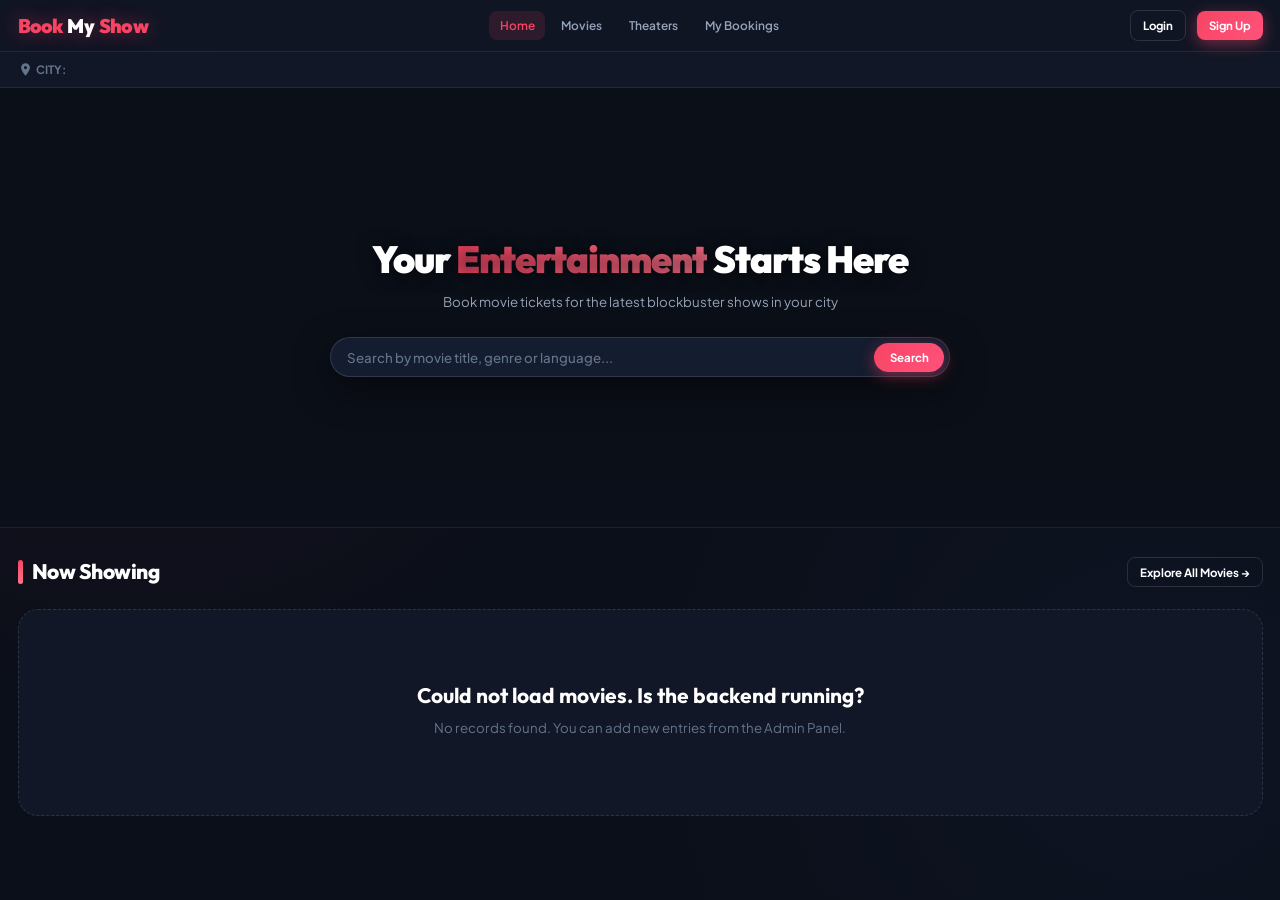
==== commit e79fff35: "like" ====
--- a/index.html
+++ b/index.html
@@ -164,9 +164,7 @@
             const movieAction = canBook
               ? '<span class="btn btn-sm btn-primary">Book Tickets</span>'
               : `<span class="btn btn-sm btn-outline" onclick="event.preventDefault(); event.stopPropagation(); window.location.href='pages/admin.html?editMovie=${m.id}'">Edit Movie</span>`;
-            window.__movieLikeBase = window.__movieLikeBase || {};
-            window.__movieLikeBase[String(m.id)] = getMovieLikeCount(m) - (getLikeStore()[String(m.id)] || 0);
-            const likeBtn = `<span class="btn btn-sm btn-outline btn-like ${isMovieLikedByUser(m.id) ? 'liked' : ''}" data-movie-id="${m.id}" onclick="toggleMovieLike(event, '${m.id}')">${heartIconSVG()} <span class="like-count">${getMovieLikeCount(m)}</span></span>`;
+            const likeDisplay = `<span class="btn-like like-display ${isMovieLikedByUser(m.id) ? 'liked' : ''}" title="Like this movie on its detail page">${heartIconSVG()} <span class="like-count">${likeCountLabel(getMovieLikeCount(m))}</span></span>`;
                         return `
                 <a href="pages/movie-detail.html?id=${m.id}" class="card">
                     <div class="card-img ${poster ? '' : 'no-image'}">
@@ -176,7 +174,7 @@
                         <h3>${m.title}</h3>
                     </div>
                     <div class="card-footer">
-                        ${likeBtn}
+                        ${likeDisplay}
                         ${movieAction}
                     </div>
                 </a>
--- a/pages/css/style.css
+++ b/pages/css/style.css
@@ -407,6 +407,13 @@
     font-size: 0.82rem;
     font-weight: 700;
     text-transform: uppercase;
+    display: inline-flex;
+    align-items: center;
+    gap: 0.25rem;
+}
+
+.city-bar-label .material-icons {
+    font-size: 1.1rem;
 }
 
 .city-chip {
@@ -433,11 +440,11 @@
     padding: 3rem 1.25rem;
     text-align: center;
     overflow: hidden;
-    min-height: 520px; /* Height thodi aur badhai */
+    min-height: 440px; /* Thoda chhota kiya */
     display: flex;
     align-items: center;
     justify-content: center;
-    background: radial-gradient(ellipse at 50% 30%, rgba(248, 68, 100, 0.15) 0%, rgba(11, 15, 25, 0.95) 75%);
+    background-color: rgba(11, 15, 25, 0.95);
     border-bottom: 1px solid var(--border-subtle);
     cursor: pointer;
 }
@@ -554,7 +561,7 @@
 .card-img {
     position: relative;
     width: 100%;
-    aspect-ratio: 1 / 1; /* height kam */
+    aspect-ratio: 4 / 5; /* box thoda bada — image ko zyada jagah */
     background: var(--bg-surface);
     overflow: hidden;
     display: flex;
@@ -588,10 +595,31 @@
 .btn-like.liked svg path {
     fill: #e91e63;
 }
-/* Detail page like button — bada icon + count */
+.btn-like {
+    background: transparent;
+    border: none;
+    box-shadow: none;
+    padding: 0 0.15rem;
+    gap: 0.3rem;
+}
+/* Card pe display-only like (like sirf detail page se hota hai) */
+.like-display {
+    cursor: default;
+    pointer-events: none;
+}
+/* Detail page like button — icon + count, no button border */
+.btn-like-detail {
+    background: transparent;
+    border: none;
+    box-shadow: none;
+    cursor: pointer;
+    display: inline-flex;
+    align-items: center;
+    gap: 0.35rem;
+}
 .btn-like-detail svg {
-    height: 30px;
-    width: 30px;
+    height: 26px;
+    width: 26px;
 }
 @keyframes like-pop {
     0% { transform: scale(1); }
@@ -646,8 +674,146 @@
 .icon-clock-alt::before { content: '◯'; }
 .icon-lock-alt::before { content: '▪'; }
 
+/* ===== PROFILE MENU (3 DOTS) & PROFILE MODAL ===== */
+.profile-menu-wrap { position: relative; }
+
+.profile-dots-btn {
+    width: 42px; height: 42px;
+    border-radius: var(--radius-full);
+    border: 1px solid var(--border-card);
+    background: var(--bg-card, rgba(255,255,255,0.05));
+    color: var(--text-main, #fff);
+    font-size: 1.1rem;
+    cursor: pointer;
+    display: flex; align-items: center; justify-content: center;
+    transition: background 0.2s ease, border-color 0.2s ease;
+}
+.profile-dots-btn:hover { background: var(--primary-subtle, rgba(248,68,100,0.15)); border-color: var(--primary); }
+
+.profile-dropdown {
+    position: absolute;
+    top: calc(100% + 8px);
+    right: 0;
+    min-width: 190px;
+    background: var(--bg-card, #14141f);
+    border: 1px solid var(--border-card, rgba(255,255,255,0.1));
+    border-radius: 12px;
+    box-shadow: 0 12px 32px rgba(0,0,0,0.5);
+    padding: 0.4rem;
+    display: none;
+    z-index: 500;
+}
+.profile-dropdown.open { display: block; }
+.profile-dropdown button {
+    width: 100%;
+    background: none;
+    border: none;
+    color: var(--text-main, #fff);
+    font-size: 0.95rem;
+    text-align: left;
+    padding: 0.7rem 0.9rem;
+    border-radius: 8px;
+    cursor: pointer;
+    display: flex; align-items: center; gap: 0.6rem;
+}
+.profile-dropdown button:hover { background: var(--primary-subtle, rgba(248,68,100,0.15)); color: var(--primary, #f84464); }
+
+.profile-modal-overlay {
+    position: fixed; inset: 0;
+    background: rgba(0,0,0,0.7);
+    backdrop-filter: blur(4px);
+    display: none;
+    align-items: center; justify-content: center;
+    z-index: 1000;
+    padding: 1rem;
+}
+.profile-modal-overlay.open { display: flex; }
+
+.profile-modal {
+    position: relative;
+    width: 100%;
+    max-width: 420px;
+    max-height: 90vh;
+    overflow-y: auto;
+    background: var(--bg-card, #14141f);
+    border: 1px solid var(--border-card, rgba(255,255,255,0.1));
+    border-radius: 18px;
+    padding: 2rem 1.5rem 1.5rem;
+    text-align: center;
+}
+.profile-modal-close {
+    position: absolute; top: 0.9rem; right: 0.9rem;
+    width: 36px; height: 36px;
+    border-radius: 50%;
+    border: none;
+    background: rgba(255,255,255,0.08);
+    color: var(--text-main, #fff);
+    font-size: 1rem;
+    cursor: pointer;
+    display: flex; align-items: center; justify-content: center;
+}
+.profile-modal-close:hover { background: var(--primary-subtle, rgba(248,68,100,0.2)); }
+
+.profile-avatar-wrap {
+    position: relative;
+    width: 110px; height: 110px;
+    margin: 0 auto;
+}
+.profile-avatar {
+    width: 110px; height: 110px;
+    border-radius: 50%;
+    background: var(--primary-subtle, rgba(248,68,100,0.15));
+    color: var(--primary, #f84464);
+    font-size: 2.6rem;
+    overflow: hidden;
+    display: flex; align-items: center; justify-content: center;
+    border: 3px solid var(--primary-glow, rgba(248,68,100,0.5));
+    box-shadow: 0 6px 24px rgba(0,0,0,0.45);
+}
+.profile-avatar-edit {
+    position: absolute;
+    bottom: 2px; right: 2px;
+    width: 34px; height: 34px;
+    border-radius: 50%;
+    border: 2px solid var(--bg-card, #14141f);
+    background: var(--primary, #f84464);
+    color: #fff;
+    font-size: 0.8rem;
+    cursor: pointer;
+    display: flex; align-items: center; justify-content: center;
+}
+.profile-avatar-edit:hover { filter: brightness(1.15); }
+
+.profile-modal-body { text-align: left; margin-top: 1.4rem; display: flex; flex-direction: column; gap: 0.5rem; }
+
+.profile-detail-row {
+    display: flex; justify-content: space-between; align-items: center;
+    gap: 1rem;
+    background: rgba(255,255,255,0.04);
+    border: 1px solid var(--border-card, rgba(255,255,255,0.08));
+    border-radius: 10px;
+    padding: 0.75rem 1rem;
+}
+.profile-detail-row span { color: var(--text-secondary, #9aa0b0); font-size: 0.88rem; display: flex; align-items: center; gap: 0.5rem; }
+.profile-detail-row strong { color: var(--text-main, #fff); font-size: 0.92rem; word-break: break-word; text-align: right; }
+
+.profile-edit-label {
+    display: block;
+    color: var(--text-secondary, #9aa0b0);
+    font-size: 0.82rem;
+    margin: 0.5rem 0 0.3rem;
+}
+.profile-edit-label:first-child { margin-top: 0; }
+.profile-modal-body .form-input { width: 100%; box-sizing: border-box; }
+
+.profile-modal-actions {
+    display: flex; gap: 0.75rem; justify-content: center;
+    margin-top: 1.5rem;
+}
+.profile-modal-actions .btn { display: inline-flex; align-items: center; gap: 0.5rem; }
+
 .card-body {
-    padding: 1.35rem 1.1rem 0.8rem; /* text ko thoda niche khincha */
+    padding: 0.35rem 0.85rem 0.3rem; /* naam wali dark patti patli, naam left me */
     display: flex;
     flex-direction: column;
     flex-grow: 1;
@@ -658,8 +824,9 @@
     font-size: 1.08rem;
     font-weight: 700;
     color: var(--text-main);
-    margin-bottom: 0.35rem;
-    line-height: 1.3;
+    margin-bottom: 0;
+    line-height: 1.25;
+    text-align: left;
     white-space: nowrap;
     overflow: hidden;
     text-overflow: ellipsis;
@@ -1516,7 +1683,18 @@
     }
 
     .nav-user {
-        display: none; /* Hide in mobile navbar, show in mobile menu */
+        display: flex; /* Mobile par bhi avatar dikhe, buttons chhupe rahenge */
+        align-items: center;
+        gap: 0.5rem;
+        margin-left: auto;
+        order: 1; /* Avatar hamburger se pehle */
+    }
+    .nav-user .btn {
+        display: none; /* My Profile / Logout buttons sirf hamburger menu me */
+    }
+    .navbar .nav-toggle {
+        margin-left: 0;
+        order: 2; /* Hamburger sabse right (avatar ki purani jagah) */
     }
 
     .nav-toggle { display: flex; }
@@ -1649,8 +1827,19 @@
         flex-wrap: wrap;
     }
     .grid-4 .card-body .badge {
-        font-size: 0.6rem;
-        padding: 0.15rem 0.35rem;
+        font-size: 0.65rem;
+        padding: 0.18rem 0.4rem;
+        white-space: nowrap; /* badge beech me cut na ho */
+        line-height: 1.2;
+    }
+    /* Rating badge kabhi squeeze na ho - star hamesha dikhe */
+    .grid-4 .card-body .badge-rating {
+        flex-shrink: 0;
+        font-weight: 800;
+    }
+    .grid-4 .card-body .badge-rating span {
+        font-size: 0.75rem; /* star ko badge text se bada rakho taaki mobile par bhi clearly dikhe */
+        line-height: 1;
     }
     .grid-4 .card-footer {
         padding: 0.5rem 0.65rem;
@@ -1682,4 +1871,88 @@
     .grid-4 .card-body h3 {
         font-size: 0.82rem;
     }
+    /* Bahut chhoti screen par bhi badges + star readable rahen */
+    .grid-4 .card-body .badge {
+        font-size: 0.6rem;
+        padding: 0.15rem 0.35rem;
+    }
+    .grid-4 .card-body .badge-rating span {
+        font-size: 0.7rem;
+    }
+    /* Lambi genre text badge ko full width na le - rating badge niche wrap ho jayegi */
+    .grid-4 .card-body .badge-genre {
+        max-width: 100%;
+        overflow: hidden;
+        text-overflow: ellipsis;
+    }
+}
+
+/* ===== CUSTOM CURSOR RING POINTER ===== */
+/* Gola ring jo mouse ke peeche follow karta hai - poore site par (utils.js se inject hota hai) */
+.cursor-ring {
+    position: fixed;
+    top: 0;
+    left: 0;
+    width: 36px;
+    height: 36px;
+    border: 2px solid rgba(248, 68, 100, 0.85);
+    border-radius: 50%;
+    pointer-events: none;
+    z-index: 99999;
+    opacity: 0;
+    transition: opacity 0.25s ease, width 0.2s ease, height 0.2s ease, border-color 0.2s ease, background 0.2s ease;
+    will-change: transform;
+}
+
+/* Interactive element (link/button/input) par hover karne par ring bada + halka bhar jaata hai */
+.cursor-ring.cursor-ring-hover {
+    width: 56px;
+    height: 56px;
+    border-color: rgba(248, 68, 100, 0.9);
+    background: rgba(248, 68, 100, 0.12);
+}
+
+/* Chhota dot jo exact mouse position par chipka rehta hai */
+.cursor-ring-dot {
+    position: fixed;
+    top: 0;
+    left: 0;
+    width: 6px;
+    height: 6px;
+    background: var(--primary, #f84464);
+    border-radius: 50%;
+    pointer-events: none;
+    z-index: 99999;
+    opacity: 0;
+    transition: opacity 0.25s ease;
+    will-change: transform;
+}
+
+/* Mobile / chhoti screen par cursor ring chhota */
+@media (max-width: 768px) {
+    .cursor-ring {
+        width: 24px;
+        height: 24px;
+        border-width: 1.5px;
+    }
+    .cursor-ring.cursor-ring-hover {
+        width: 36px;
+        height: 36px;
+    }
+    .cursor-ring-dot {
+        width: 4px;
+        height: 4px;
+    }
+}
+
+@media (max-width: 360px) {
+    .cursor-ring {
+        width: 18px;
+        height: 18px;
+        border-width: 1px;
+    }
+    .cursor-ring.cursor-ring-hover {
+        width: 28px;
+        height: 28px;
+    }
 }
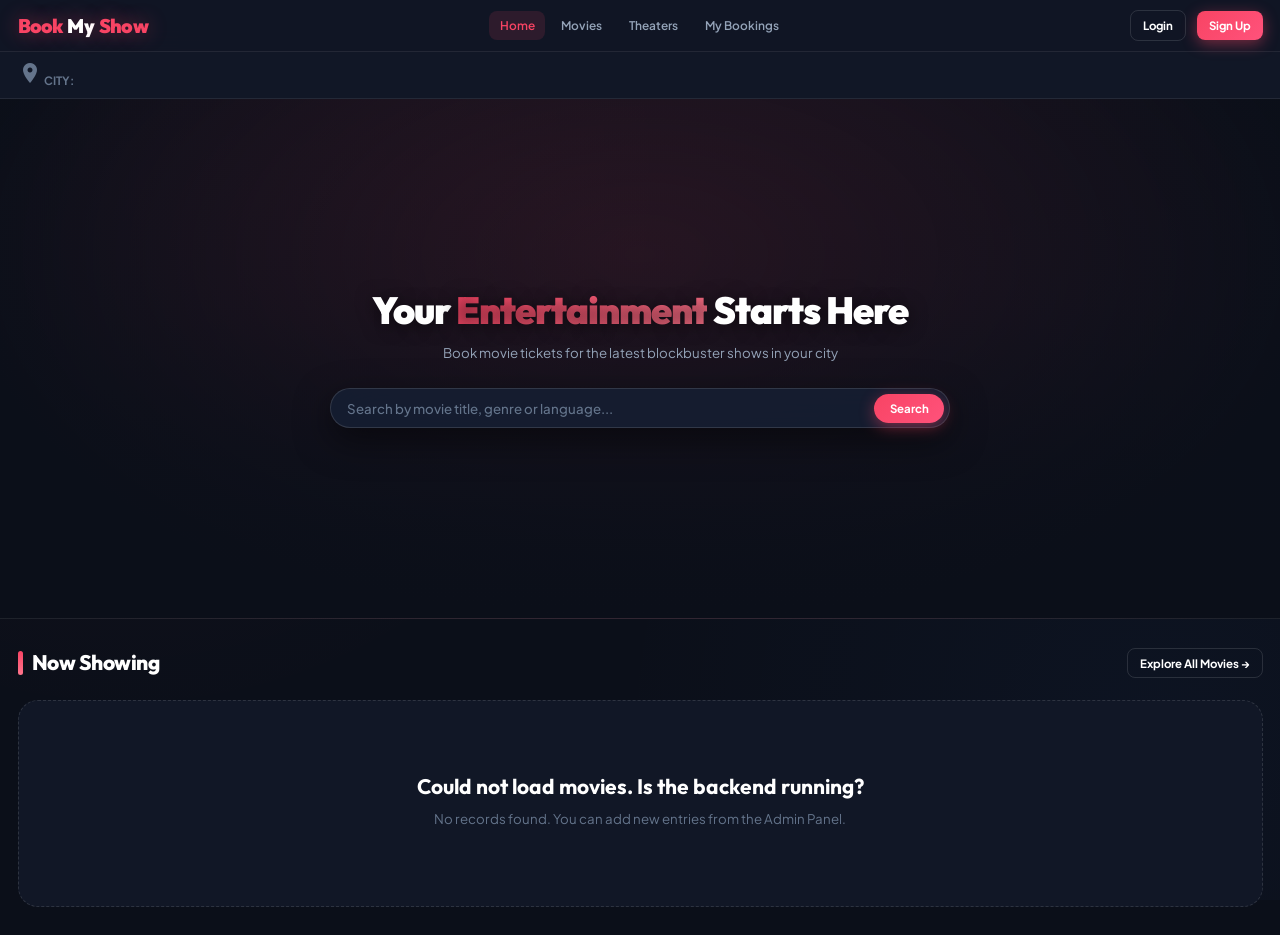
==== commit 6c8a8a4e: "Update BookMyShow frontend flows and styling Co-authored-by: Copilot <223556219+Copilot@users.norepl" ====
--- a/index.html
+++ b/index.html
@@ -160,21 +160,30 @@
         );
         grid.innerHTML = movies
           .map((m, i) => {
+            const movieId = Number(m.id);
+            if (!Number.isSafeInteger(movieId) || movieId <= 0) return "";
             const poster = cards[i]?.poster || "";
+            const title = escapeHtml(m.title || "Untitled movie");
+            const description = escapeHtml(m.description || "Experience the thrill in high definition cinema sound & visual.");
             const movieAction = canBook
               ? '<span class="btn btn-sm btn-primary">Book Tickets</span>'
-              : `<span class="btn btn-sm btn-outline" onclick="event.preventDefault(); event.stopPropagation(); window.location.href='pages/admin.html?editMovie=${m.id}'">Edit Movie</span>`;
-            const likeDisplay = `<span class="btn-like like-display ${isMovieLikedByUser(m.id) ? 'liked' : ''}" title="Like this movie on its detail page">${heartIconSVG()} <span class="like-count">${likeCountLabel(getMovieLikeCount(m))}</span></span>`;
+              : `<span class="btn btn-sm btn-outline" onclick="event.preventDefault(); event.stopPropagation(); window.location.href='pages/admin.html?editMovie=${movieId}'">Edit Movie</span>`;
                         return `
-                <a href="pages/movie-detail.html?id=${m.id}" class="card">
+                <a href="pages/movie-detail.html?id=${movieId}" class="card">
                     <div class="card-img ${poster ? '' : 'no-image'}">
-                        ${poster ? `<img src="${poster}" alt="${m.title}" loading="lazy" referrerpolicy="no-referrer" onerror="this.style.display='none'; this.parentElement.classList.add('no-image'); this.parentElement.innerHTML='<i class=&quot;fa-solid fa-clapperboard&quot;></i>';" />` : '<i class="fa-solid fa-clapperboard"></i>'}
+                        ${poster ? `<img src="${escapeHtml(poster)}" alt="${title}" loading="lazy" referrerpolicy="no-referrer" onerror="this.style.display='none'; this.parentElement.classList.add('no-image'); this.parentElement.innerHTML='<i class=&quot;fa-solid fa-clapperboard&quot;></i>';" />` : '<i class="fa-solid fa-clapperboard"></i>'}
                     </div>
                     <div class="card-body">
-                        <h3>${m.title}</h3>
+                        <h3>${title}</h3>
+                        <p>${description}</p>
+                        <div class="badge-group">
+                            ${m.genre ? `<span class="badge badge-genre"><i class="material-icons">theater_comedy</i> ${escapeHtml(m.genre)}</span>` : ""}
+                            ${m.language ? `<span class="badge badge-lang"><i class="material-icons">language</i> ${escapeHtml(m.language)}</span>` : ""}
+                            ${m.rating ? `<span class="badge badge-rating"><i class="material-icons" style="color:var(--accent);">star</i> ${escapeHtml(m.rating)}</span>` : ""}
+                        </div>
                     </div>
                     <div class="card-footer">
-                        ${likeDisplay}
+                        <span class="duration"><i class="material-icons">schedule</i> ${m.durationMinutes ? escapeHtml(m.durationMinutes) + " min" : "2h 15m"}</span>
                         ${movieAction}
                     </div>
                 </a>
--- a/pages/css/style.css
+++ b/pages/css/style.css
@@ -407,13 +407,6 @@
     font-size: 0.82rem;
     font-weight: 700;
     text-transform: uppercase;
-    display: inline-flex;
-    align-items: center;
-    gap: 0.25rem;
-}
-
-.city-bar-label .material-icons {
-    font-size: 1.1rem;
 }
 
 .city-chip {
@@ -440,11 +433,11 @@
     padding: 3rem 1.25rem;
     text-align: center;
     overflow: hidden;
-    min-height: 440px; /* Thoda chhota kiya */
+    min-height: 520px; /* Height thodi aur badhai */
     display: flex;
     align-items: center;
     justify-content: center;
-    background-color: rgba(11, 15, 25, 0.95);
+    background: radial-gradient(ellipse at 50% 30%, rgba(248, 68, 100, 0.15) 0%, rgba(11, 15, 25, 0.95) 75%);
     border-bottom: 1px solid var(--border-subtle);
     cursor: pointer;
 }
@@ -561,79 +554,19 @@
 .card-img {
     position: relative;
     width: 100%;
-    aspect-ratio: 4 / 5; /* box thoda bada — image ko zyada jagah */
+    aspect-ratio: 16 / 9; /* landscape image - screenshot jaisa */
     background: var(--bg-surface);
     overflow: hidden;
     display: flex;
     align-items: center;
     justify-content: center;
-}
-
-/* Like button on movie cards */
-.btn-like {
-    display: inline-flex;
-    align-items: center;
-    gap: 0.3rem;
-    cursor: pointer;
-    color: var(--text-secondary, #ccc);
-    user-select: none;
-}
-.btn-like i {
-    font-size: 0.95rem;
-}
-.btn-like.liked {
-    color: #e91e63;
-    border-color: #e91e63;
-}
-.btn-like.liked i {
-    color: #e91e63;
-    animation: like-pop 0.3s ease;
-}
-.btn-like svg {
-    display: block;
-}
-.btn-like.liked svg path {
-    fill: #e91e63;
-}
-.btn-like {
-    background: transparent;
-    border: none;
-    box-shadow: none;
-    padding: 0 0.15rem;
-    gap: 0.3rem;
-}
-/* Card pe display-only like (like sirf detail page se hota hai) */
-.like-display {
-    cursor: default;
-    pointer-events: none;
-}
-/* Detail page like button — icon + count, no button border */
-.btn-like-detail {
-    background: transparent;
-    border: none;
-    box-shadow: none;
-    cursor: pointer;
-    display: inline-flex;
-    align-items: center;
-    gap: 0.35rem;
-}
-.btn-like-detail svg {
-    height: 26px;
-    width: 26px;
-}
-@keyframes like-pop {
-    0% { transform: scale(1); }
-    50% { transform: scale(1.35); }
-    100% { transform: scale(1); }
 }
 
 .card-img img {
     width: 100%;
     height: 100%;
-    object-fit: cover; /* image box ko poora cover kare, khali space na rahe */
-    background-size: cover;
-    background-position: center center;
-    object-position: center center;
+    object-fit: cover;
+    object-position: center 80%; /* image ka focus niche - bottom ka hissa zyada dikhe */
     display: block;
     transition: transform 0.5s var(--ease-smooth);
 }
@@ -674,146 +607,8 @@
 .icon-clock-alt::before { content: '◯'; }
 .icon-lock-alt::before { content: '▪'; }
 
-/* ===== PROFILE MENU (3 DOTS) & PROFILE MODAL ===== */
-.profile-menu-wrap { position: relative; }
-
-.profile-dots-btn {
-    width: 42px; height: 42px;
-    border-radius: var(--radius-full);
-    border: 1px solid var(--border-card);
-    background: var(--bg-card, rgba(255,255,255,0.05));
-    color: var(--text-main, #fff);
-    font-size: 1.1rem;
-    cursor: pointer;
-    display: flex; align-items: center; justify-content: center;
-    transition: background 0.2s ease, border-color 0.2s ease;
-}
-.profile-dots-btn:hover { background: var(--primary-subtle, rgba(248,68,100,0.15)); border-color: var(--primary); }
-
-.profile-dropdown {
-    position: absolute;
-    top: calc(100% + 8px);
-    right: 0;
-    min-width: 190px;
-    background: var(--bg-card, #14141f);
-    border: 1px solid var(--border-card, rgba(255,255,255,0.1));
-    border-radius: 12px;
-    box-shadow: 0 12px 32px rgba(0,0,0,0.5);
-    padding: 0.4rem;
-    display: none;
-    z-index: 500;
-}
-.profile-dropdown.open { display: block; }
-.profile-dropdown button {
-    width: 100%;
-    background: none;
-    border: none;
-    color: var(--text-main, #fff);
-    font-size: 0.95rem;
-    text-align: left;
-    padding: 0.7rem 0.9rem;
-    border-radius: 8px;
-    cursor: pointer;
-    display: flex; align-items: center; gap: 0.6rem;
-}
-.profile-dropdown button:hover { background: var(--primary-subtle, rgba(248,68,100,0.15)); color: var(--primary, #f84464); }
-
-.profile-modal-overlay {
-    position: fixed; inset: 0;
-    background: rgba(0,0,0,0.7);
-    backdrop-filter: blur(4px);
-    display: none;
-    align-items: center; justify-content: center;
-    z-index: 1000;
-    padding: 1rem;
-}
-.profile-modal-overlay.open { display: flex; }
-
-.profile-modal {
-    position: relative;
-    width: 100%;
-    max-width: 420px;
-    max-height: 90vh;
-    overflow-y: auto;
-    background: var(--bg-card, #14141f);
-    border: 1px solid var(--border-card, rgba(255,255,255,0.1));
-    border-radius: 18px;
-    padding: 2rem 1.5rem 1.5rem;
-    text-align: center;
-}
-.profile-modal-close {
-    position: absolute; top: 0.9rem; right: 0.9rem;
-    width: 36px; height: 36px;
-    border-radius: 50%;
-    border: none;
-    background: rgba(255,255,255,0.08);
-    color: var(--text-main, #fff);
-    font-size: 1rem;
-    cursor: pointer;
-    display: flex; align-items: center; justify-content: center;
-}
-.profile-modal-close:hover { background: var(--primary-subtle, rgba(248,68,100,0.2)); }
-
-.profile-avatar-wrap {
-    position: relative;
-    width: 110px; height: 110px;
-    margin: 0 auto;
-}
-.profile-avatar {
-    width: 110px; height: 110px;
-    border-radius: 50%;
-    background: var(--primary-subtle, rgba(248,68,100,0.15));
-    color: var(--primary, #f84464);
-    font-size: 2.6rem;
-    overflow: hidden;
-    display: flex; align-items: center; justify-content: center;
-    border: 3px solid var(--primary-glow, rgba(248,68,100,0.5));
-    box-shadow: 0 6px 24px rgba(0,0,0,0.45);
-}
-.profile-avatar-edit {
-    position: absolute;
-    bottom: 2px; right: 2px;
-    width: 34px; height: 34px;
-    border-radius: 50%;
-    border: 2px solid var(--bg-card, #14141f);
-    background: var(--primary, #f84464);
-    color: #fff;
-    font-size: 0.8rem;
-    cursor: pointer;
-    display: flex; align-items: center; justify-content: center;
-}
-.profile-avatar-edit:hover { filter: brightness(1.15); }
-
-.profile-modal-body { text-align: left; margin-top: 1.4rem; display: flex; flex-direction: column; gap: 0.5rem; }
-
-.profile-detail-row {
-    display: flex; justify-content: space-between; align-items: center;
-    gap: 1rem;
-    background: rgba(255,255,255,0.04);
-    border: 1px solid var(--border-card, rgba(255,255,255,0.08));
-    border-radius: 10px;
-    padding: 0.75rem 1rem;
-}
-.profile-detail-row span { color: var(--text-secondary, #9aa0b0); font-size: 0.88rem; display: flex; align-items: center; gap: 0.5rem; }
-.profile-detail-row strong { color: var(--text-main, #fff); font-size: 0.92rem; word-break: break-word; text-align: right; }
-
-.profile-edit-label {
-    display: block;
-    color: var(--text-secondary, #9aa0b0);
-    font-size: 0.82rem;
-    margin: 0.5rem 0 0.3rem;
-}
-.profile-edit-label:first-child { margin-top: 0; }
-.profile-modal-body .form-input { width: 100%; box-sizing: border-box; }
-
-.profile-modal-actions {
-    display: flex; gap: 0.75rem; justify-content: center;
-    margin-top: 1.5rem;
-}
-.profile-modal-actions .btn { display: inline-flex; align-items: center; gap: 0.5rem; }
-
 .card-body {
-    padding: 0.35rem 0.85rem 0.3rem; /* naam wali dark patti patli, naam left me */
+    padding: 1rem 1.1rem 0.8rem;
     display: flex;
     flex-direction: column;
     flex-grow: 1;
@@ -824,18 +619,17 @@
     font-size: 1.08rem;
     font-weight: 700;
     color: var(--text-main);
-    margin-bottom: 0;
-    line-height: 1.25;
-    text-align: left;
+    margin-bottom: 0.35rem;
+    line-height: 1.3;
     white-space: nowrap;
     overflow: hidden;
     text-overflow: ellipsis;
 }
 
 .card-body p {
-    font-size: 0.78rem;
+    font-size: 0.85rem;
     color: var(--text-muted);
-    line-height: 1.35;
+    line-height: 1.45;
     display: -webkit-box;
     -webkit-line-clamp: 2;
     -webkit-box-orient: vertical;
@@ -922,7 +716,6 @@
 }
 
 .card-footer {
-    margin-top: auto; /* buttons hamesha card ke niche chipke rahe */
     padding: 0.7rem 1.1rem 0.85rem;
     display: flex;
     align-items: center;
@@ -1683,18 +1476,7 @@
     }
 
     .nav-user {
-        display: flex; /* Mobile par bhi avatar dikhe, buttons chhupe rahenge */
-        align-items: center;
-        gap: 0.5rem;
-        margin-left: auto;
-        order: 1; /* Avatar hamburger se pehle */
-    }
-    .nav-user .btn {
-        display: none; /* My Profile / Logout buttons sirf hamburger menu me */
-    }
-    .navbar .nav-toggle {
-        margin-left: 0;
-        order: 2; /* Hamburger sabse right (avatar ki purani jagah) */
+        display: none; /* Hide in mobile navbar, show in mobile menu */
     }
 
     .nav-toggle { display: flex; }
@@ -1827,19 +1609,8 @@
         flex-wrap: wrap;
     }
     .grid-4 .card-body .badge {
-        font-size: 0.65rem;
-        padding: 0.18rem 0.4rem;
-        white-space: nowrap; /* badge beech me cut na ho */
-        line-height: 1.2;
-    }
-    /* Rating badge kabhi squeeze na ho - star hamesha dikhe */
-    .grid-4 .card-body .badge-rating {
-        flex-shrink: 0;
-        font-weight: 800;
-    }
-    .grid-4 .card-body .badge-rating span {
-        font-size: 0.75rem; /* star ko badge text se bada rakho taaki mobile par bhi clearly dikhe */
-        line-height: 1;
+        font-size: 0.6rem;
+        padding: 0.15rem 0.35rem;
     }
     .grid-4 .card-footer {
         padding: 0.5rem 0.65rem;
@@ -1871,88 +1642,4 @@
     .grid-4 .card-body h3 {
         font-size: 0.82rem;
     }
-    /* Bahut chhoti screen par bhi badges + star readable rahen */
-    .grid-4 .card-body .badge {
-        font-size: 0.6rem;
-        padding: 0.15rem 0.35rem;
-    }
-    .grid-4 .card-body .badge-rating span {
-        font-size: 0.7rem;
-    }
-    /* Lambi genre text badge ko full width na le - rating badge niche wrap ho jayegi */
-    .grid-4 .card-body .badge-genre {
-        max-width: 100%;
-        overflow: hidden;
-        text-overflow: ellipsis;
-    }
-}
-
-/* ===== CUSTOM CURSOR RING POINTER ===== */
-/* Gola ring jo mouse ke peeche follow karta hai - poore site par (utils.js se inject hota hai) */
-.cursor-ring {
-    position: fixed;
-    top: 0;
-    left: 0;
-    width: 36px;
-    height: 36px;
-    border: 2px solid rgba(248, 68, 100, 0.85);
-    border-radius: 50%;
-    pointer-events: none;
-    z-index: 99999;
-    opacity: 0;
-    transition: opacity 0.25s ease, width 0.2s ease, height 0.2s ease, border-color 0.2s ease, background 0.2s ease;
-    will-change: transform;
-}
-
-/* Interactive element (link/button/input) par hover karne par ring bada + halka bhar jaata hai */
-.cursor-ring.cursor-ring-hover {
-    width: 56px;
-    height: 56px;
-    border-color: rgba(248, 68, 100, 0.9);
-    background: rgba(248, 68, 100, 0.12);
-}
-
-/* Chhota dot jo exact mouse position par chipka rehta hai */
-.cursor-ring-dot {
-    position: fixed;
-    top: 0;
-    left: 0;
-    width: 6px;
-    height: 6px;
-    background: var(--primary, #f84464);
-    border-radius: 50%;
-    pointer-events: none;
-    z-index: 99999;
-    opacity: 0;
-    transition: opacity 0.25s ease;
-    will-change: transform;
-}
-
-/* Mobile / chhoti screen par cursor ring chhota */
-@media (max-width: 768px) {
-    .cursor-ring {
-        width: 24px;
-        height: 24px;
-        border-width: 1.5px;
-    }
-    .cursor-ring.cursor-ring-hover {
-        width: 36px;
-        height: 36px;
-    }
-    .cursor-ring-dot {
-        width: 4px;
-        height: 4px;
-    }
-}
-
-@media (max-width: 360px) {
-    .cursor-ring {
-        width: 18px;
-        height: 18px;
-        border-width: 1px;
-    }
-    .cursor-ring.cursor-ring-hover {
-        width: 28px;
-        height: 28px;
-    }
 }
